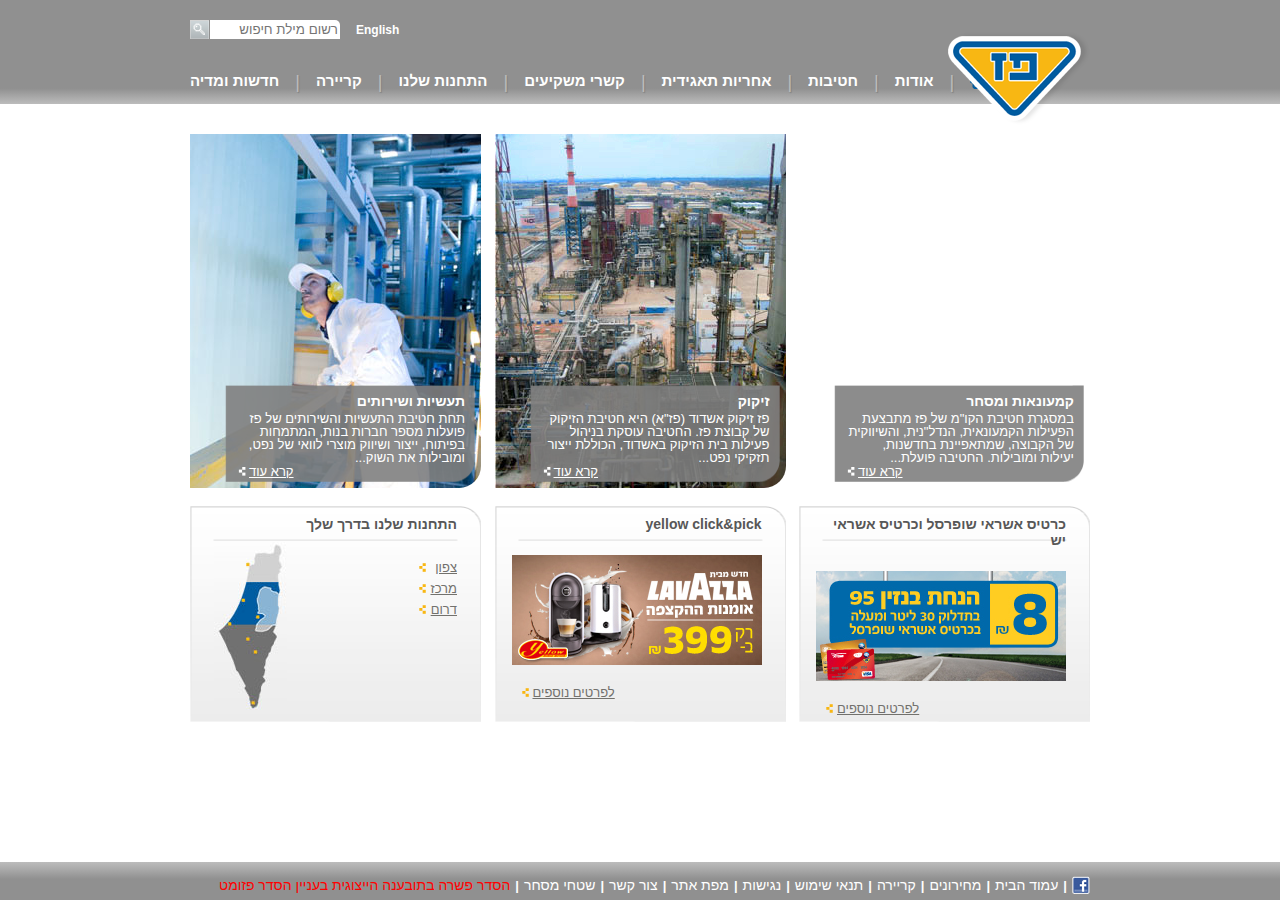
==== index.html @ 3a518678 "Rename paz.html to index.html" ====
<!doctype html>

<html>

<head>
    <link rel="stylesheet" href="style.css">
    <script src="script.js"></script>
</head>

<body>
    <header>
        <div class="header-container">
            <img class="logo" src="../images/paz_logo.png" alt="">
            <div class="row">
                <a class="lang" href="#">English</a>
                <div class="search-box">
                    <input type="text" placeholder="רשום מילת חיפוש">
                    <a href="#"></a>
                </div>
            </div>
            <nav>
                <ul class="menu">
                    <li>
                        <a id="home" href="#"></a>
                    </li>
                    <li class="sep">|</li>
                    <li class="dropdown">
                        <a href="#">אודות</a>
                        <ul class="dropdown-content">
                            <li>
                                <a href="#">אודות</a>
                            </li>
                            <li>
                                <a href="#">היסטוריה</a>
                            </li>
                            <li>
                                <a href="#">חזון וערכים</a>
                            </li>
                            <li>
                                <a href="#">מבנה הקבוצה</a>
                            </li>
                            <li>
                                <a href="#">חברי דירקטוריון</a>
                            </li>
                            <li>
                                <a href="#">הנהלת הקבוצה</a>
                            </li>
                            <li>
                                <a href="#">פרסים והוקרה</a>
                            </li>
                        </ul>
                    </li>
                    <li class="sep">|</li>
                    <li class="dropdown">
                        <a href="#">חטיבות</a>
                        <ul class="dropdown-content">
                            <li>
                                <a href="#">חטיבות</a>
                            </li>
                            <li>
                                <a href="#">קמעונאות ומסחר</a>
                            </li>
                            <li>
                                <a href="#">תעשיות ושירותים</a>
                            </li>
                            <li>
                                <a href="#">זיקוק</a>
                            </li>
                        </ul>
                    </li>
                    <li class="sep">|</li>
                    <li class="dropdown">
                        <a href="#">אחריות תאגידית</a>
                        <ul class="dropdown-content">
                            <li>
                                <a href="#">אחריות תאגידית</a>
                            </li>
                            <li>
                                <a href="#">הקוד האתי</a>
                            </li>
                            <li>
                                <a href="#">מעורבות חברתית</a>
                            </li>
                            <li>
                                <a href="#">נגישות</a>
                            </li>
                            <li>
                                <a href="#">איכות הסביבה ובטיחות</a>
                            </li>
                            <li>
                                <a href="#">דירוג מעלה</a>
                            </li>
                        </ul>
                    </li>
                    <li class="sep">|</li>
                    <li class="dropdown">
                        <a href="#">קשרי משקיעים</a>
                        <ul class="dropdown-content">
                            <li>
                                <a href="#">פרופיל חברה</a>
                            </li>
                            <li>
                                <a href="#">דו"חות כספיים</a>
                            </li>
                            <li>
                                <a href="#">כלים למשקיע</a>
                            </li>
                            <li>
                                <a href="#">נתוני מניה</a>
                            </li>
                            <li>
                                <a href="#">אסיפות כלליות</a>
                            </li>
                        </ul>
                    </li>
                    <li class="sep">|</li>
                    <li class="dropdown">
                        <a href="#">התחנות שלנו</a>
                        <ul class="dropdown-content">
                            <li>
                                <a href="#">התחנות שלנו</a>
                            </li>
                            <li>
                                <a href="#">נגישות מתחמי פז</a>
                            </li>
                            <li>
                                <a href="#">רשימת תחנות</a>
                            </li>
                            <li>
                                <a href="#">מועדונים</a>
                            </li>
                        </ul>
                    </li>
                    <li class="sep">|</li>
                    <li class="dropdown">
                        <a href="#">קריירה</a>
                        <ul class="dropdown-content">
                            <li>
                                <a href="#">לעבוד בפז</a>
                            </li>
                            <li>
                                <a href="#">ניהול תחנת פז</a>
                            </li>
                            <li>
                                <a href="#">קריירה</a>
                            </li>
                        </ul>
                    </li>
                    <li class="sep">|</li>
                    <li class="dropdown">
                        <a href="#">חדשות ומדיה</a>
                        <ul class="dropdown-content">
                            <li>
                                <a href="#">פרסומות</a>
                            </li>
                            <li>
                                <a href="#">הודעות לעיתונות</a>
                            </li>
                        </ul>
                    </li>
                </ul>
            </nav>
        </div>
    </header>

    <main>
        <div class="cards-container">
            <div class="bg-cards">
                <div class="card1">
                    <div class="text-container">
                        <h4 class="card-title">קמעונאות ומסחר</h4>
                        <p class="card-text">במסגרת חטיבת הקו"מ של פז מתבצעת הפעילות הקמעונאית, הנדל"נית, והשיווקית של הקבוצה, שמתאפיינת בחדשנות, יעילות ומובילות. החטיבה פועלת...</p>
                        <a class="card-link" href="#">קרא עוד<i></i></a>
                    </div>
                </div>
                <div class="card2">
                    <div class="text-container">
                        <h4 class="card-title">זיקוק</h4>
                        <p class="card-text">פז זיקוק אשדוד (פז"א) היא חטיבת הזיקוק של קבוצת פז. החטיבה עוסקת בניהול פעילות בית הזיקוק באשדוד, הכוללת ייצור תזקיקי נפט...</p>
                        <a class="card-link" href="#">קרא עוד<i></i></a>
                    </div>
                </div>
                <div class="card3">
                    <div class="text-container">
                        <h4 class="card-title">תעשיות ושירותים</h4>
                        <p class="card-text">תחת חטיבת התעשיות והשירותים של פז פועלות מספר חברות בנות, המתמחות בפיתוח, ייצור ושיווק מוצרי לוואי של נפט, ומובילות את השוק...</p>
                        <a class="card-link" href="#">קרא עוד<i></i></a>
                    </div>
                </div>
            </div>
            <div class="sm-cards">
                <div class="card4">
                    <div class="card-container">
                        <h4 class="card-title">כרטיס אשראי שופרסל וכרטיס אשראי יש</h4>
                        <img class="card-img" src="../images/paz_250x110059890678.jpg">
                        <a class="card-link" href="#">לפרטים נוספים<i></i></a>
                    </div>
                </div>
                <div class="card5">
                    <div class="card-container">
                        <h4 class="card-title">yellow click&pick</h4>
                        <img id="img" class="card-img" src="../images/banner_atar.jpg">
                        <a class="card-link" href="#">לפרטים נוספים<i></i></a>
                    </div>
                </div>
                <div class="card6">
                    <div class="card-container">
                        <h4 class="card-title">התחנות שלנו בדרך שלך</h4>
                        <div class="flex-container">
                            <div class="links-container">
                                <a class="card-link" href="#">צפון<i></i></a>
                                <a class="card-link" href="#">מרכז<i></i></a>
                                <a class="card-link" href="#">דרום<i></i></a>
                            </div>
                            <img class="card-img" src="../images/Untitled-3058756287.jpg">
                        </div>
                    </div>

                </div>
            </div>
        </div>
    </main>

    <footer>
        <div class="footer-container">
            <ul class="footer-menu">
                <li>
                    <a id="fb-link" href="#"></a>
                </li>
                <li class="sep">|</li>
                <li>
                    <a href="#">עמוד הבית</a>
                </li>
                <li class="sep">|</li>
                <li>
                    <a href="#">מחירונים</a>
                </li>
                <li class="sep">|</li>
                <li>
                    <a href="#">קריירה</a>
                </li>
                <li class="sep">|</li>
                <li>
                    <a href="#">תנאי שימוש</a>
                </li>
                <li class="sep">|</li>
                <li>
                    <a href="#">נגישות</a>
                </li>
                <li class="sep">|</li>
                <li>
                    <a href="#">מפת אתר</a>
                </li>
                <li class="sep">|</li>
                <li>
                    <a href="contact.html">צור קשר</a>
                </li>
                <li class="sep">|</li>
                <li>
                    <a href="#">שטחי מסחר</a>
                </li>
                <li class="sep">|</li>
                <li>
                    <a href="#">הסדר פשרה בתובענה הייצוגית בעניין הסדר פזומט</a>
                </li>
            </ul>
        </div>
    </footer>
</body>

</html>
---- style.css ----
* {
    direction: rtl;
}

body {
    margin: 0;
    font-family: Arial, Helvetica, sans-serif;
}

header {
    background: linear-gradient(0deg, rgba(188, 188, 188, 1) 0%, rgba(144, 144, 144, 1) 15%);
}

.footer-container,
.header-container,
main {
    margin: 0 auto;
    width: 900px;
}

.header-container>.row,
.menu,
.search-box,
.footer-menu,
.bg-cards,
.sm-cards,
.links-container {
    display: flex;
}

.header-container>.row,
.menu {
    justify-content: flex-end;
}

.footer-menu {
    justify-content: flex-start;
}

.links-container {
    flex-direction: column;
}

.header-container>.row {
    padding: 20px 0 12px 0;
}

.search-box>input {
    border-top-right-radius: 5px;
    border: none;
    width: 126px;
}

.search-box>a {
    width: 19px;
    height: 19px;
    background: url(../images/search_button.png) no-repeat center;
    margin-right: 1px;
}

ul {
    list-style: none;
}

.menu li a {
    text-decoration: none;
    color: white;
    font-size: 15px;
    font-weight: bold;
    padding: 5px 0;
    display: block;
}

.menu>li>a {
    margin-bottom: 10px;
}

a:hover {
    text-decoration: underline !important;
    color: #005ca0 !important;
}

.lang {
    color: white;
    text-decoration: none;
    font-size: 12px;
    font-weight: bold;
    margin: 3px 0 0 16px;
}

.dropdown-content>li {
    padding: 0 5px;
    border-bottom: 1px solid #bcbcbc;
}

.dropdown-content>li:last-child {
    border-bottom: none;
}

.dropdown-content {
    padding: 0;
    display: none;
    position: absolute;
    background: linear-gradient(0deg, rgba(144, 144, 144, 1) 85%, rgba(188, 188, 188, 1) 100%);
}

.menu .sep {
    color: #bcbcbc;
    text-shadow: 1px 1px 1px gray;
    margin: 0 16px;
    padding: 5px 0;
    font-size: 18px;
}

#home {
    width: 17px;
    height: 15px;
    margin: 2px 0;
    background: url(../images/menu_home_blue.png) no-repeat center;
}

.dropdown>a {
    text-align: center;
}

.dropdown-content>li:hover {
    background-color: #bcbcbc;
}

.dropdown:hover .dropdown-content {
    display: block;
}

.logo {
    position: absolute;
    top: 32px;
}

footer {
    position: fixed;
    bottom: 0;
    width: 100%;
    background: linear-gradient(0deg, rgba(144, 144, 144, 1) 55%, rgba(188, 188, 188, 1) 100%);
}

.footer-menu {
    color: white;
    padding: 0;
    margin: 14px 0 6px 0;
}

.footer-menu>li>a {
    font-size: 14px;
    color: white;
    text-decoration: none;
}

.footer-menu>li:last-child>a {
    color: red;
}

.footer-menu>.sep {
    margin: 0 5px;
    font-weight: 600;
    font-size: 13px;
    margin-top: 2px;
}

#fb-link {
    display: block;
    width: 18px;
    height: 18px;
    background: url(../images/fb_icon.png) no-repeat center;
}

.cards-container {
    margin: 30px 0 68px 0;
}

.card {
    flex: 1;
}

.bg-cards .card1 {
    background: url(../images/1908364606615453350.jpg) no-repeat center;
}

.bg-cards .card2 {
    background: url(../images/Picture-046410251500.jpg) no-repeat center;
}

.bg-cards .card3 {
    background: url(../images/פזקר_-291_354410564000.jpg) no-repeat center;
}

.bg-cards>[class^="card"] {
    width: 291px;
    height: 354px;
    border-bottom-right-radius: 22px;
    display: flex;
    flex-direction: column;
    justify-content: flex-end;
}

.bg-cards {
    color: white;
}

.cards-container .card-title {
    margin: 0;
    font-size: 14px;
}

.bg-cards .card-title {
    margin-bottom: 3px;
}

.card-text {
    font-size: 13px;
    margin: 0;
    line-height: 1;
    padding-left: 3px;
}

.card-link {
    color: white;
    font-size: 13px;
    float: left;
}

.sm-cards .card-link {
    color: #72716d;
}

.bg-cards .text-container {
    padding: 8px 10px 3px 10px;
    margin: 6px;
    background: url(../images/hp_tab_text_bg.png) no-repeat center;
    background-size: cover;
    width: 230px;
}

.sm-cards>[class^="card"] {
    background: url(../images/small_cube_bg.png) no-repeat center;
    background-size: cover;
    width: 291px;
    height: 216px;
}

.sm-cards {
    margin: 18px 0;
}

.sm-cards .card-title {
    color: #575757;
    padding: 10px 0;
}

.card-container {
    padding: 0 24px;
}

.card4 .card-img,
.card5 .card-img {
    margin: 13px 0;
}

.sm-cards .card-link {
    margin: 3px 0;
}

.links-container {
    margin-top: 15px;
    justify-content: flex-start;
}

.bg-cards,
.sm-cards,
.flex-container {
    display: flex;
    justify-content: space-between;
}

.bg-cards .card-link>i {
    background: url(../images/read_more_white.png) no-repeat;
}

.sm-cards .card-link>i {
    background: url(../images/read_more_yellow.png) no-repeat;
}

.card-link:hover>i {
    background: url(../images/read_more_blue.png) no-repeat;
}

.card-link>i {
    width: 8px;
    height: 9px;
    float: left;
    margin: 3px;
}
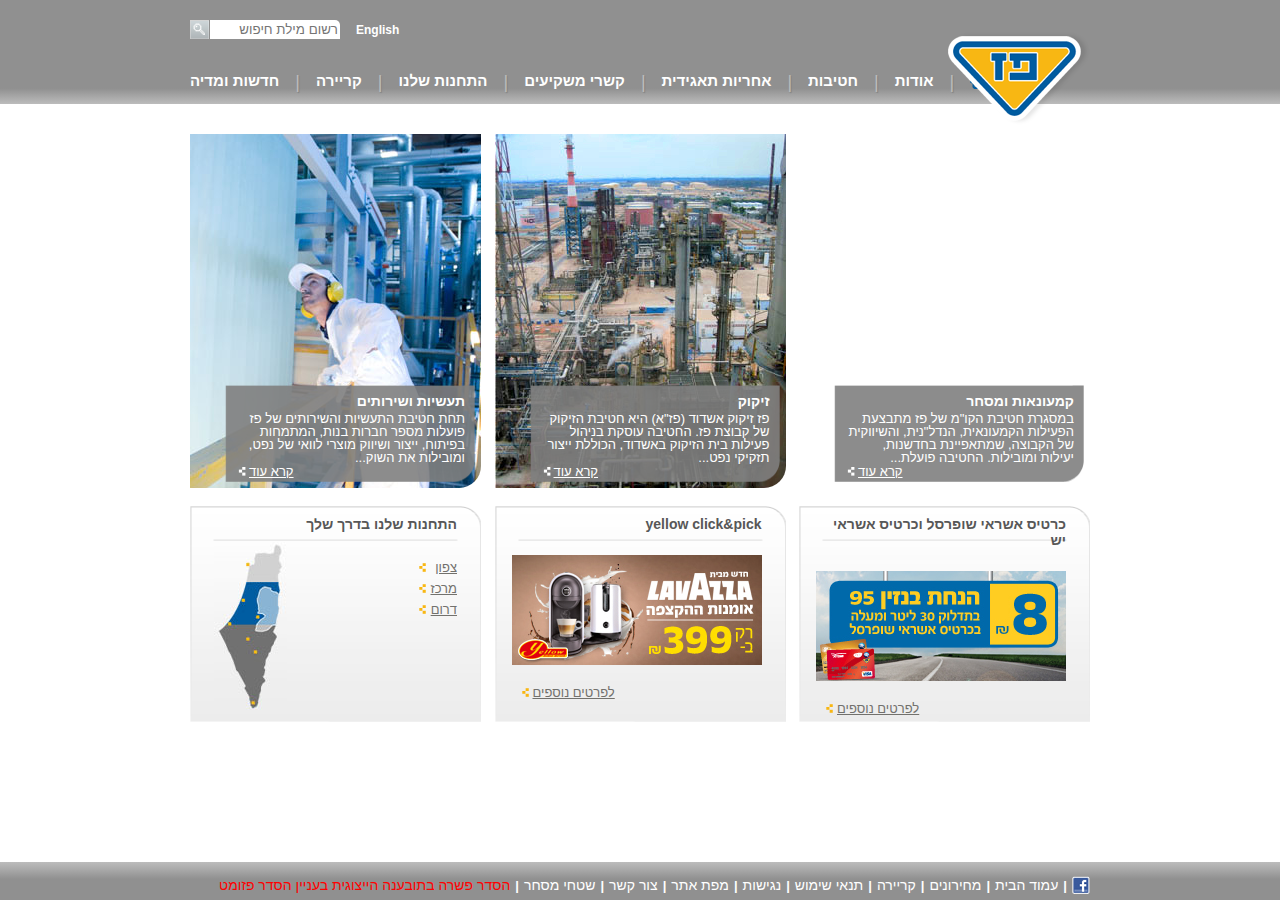
==== commit d6c026ae: "Merge branch 'master' of https://github.com/taliayit/Paz-website" ====
(no text change in the page or its own stylesheets)
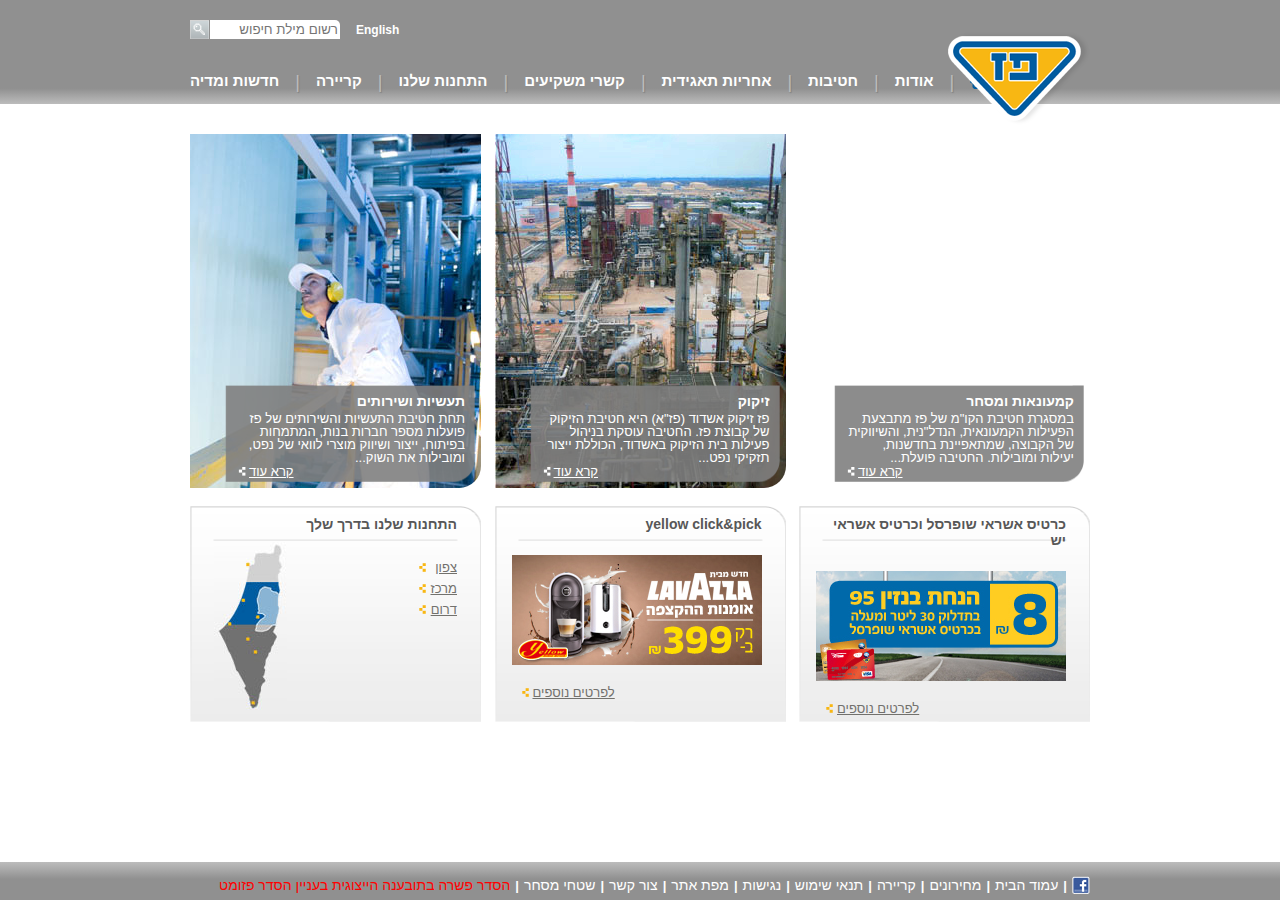
==== commit 770ccdf3: "change images path" ====
--- a/index.html
+++ b/index.html
@@ -10,7 +10,7 @@
 <body>
     <header>
         <div class="header-container">
-            <img class="logo" src="../images/paz_logo.png" alt="">
+            <img class="logo" src="images/paz_logo.png" alt="">
             <div class="row">
                 <a class="lang" href="#">English</a>
                 <div class="search-box">
@@ -192,14 +192,14 @@
                 <div class="card4">
                     <div class="card-container">
                         <h4 class="card-title">כרטיס אשראי שופרסל וכרטיס אשראי יש</h4>
-                        <img class="card-img" src="../images/paz_250x110059890678.jpg">
+                        <img class="card-img" src="images/paz_250x110059890678.jpg">
                         <a class="card-link" href="#">לפרטים נוספים<i></i></a>
                     </div>
                 </div>
                 <div class="card5">
                     <div class="card-container">
                         <h4 class="card-title">yellow click&pick</h4>
-                        <img id="img" class="card-img" src="../images/banner_atar.jpg">
+                        <img id="img" class="card-img" src="images/banner_atar.jpg">
                         <a class="card-link" href="#">לפרטים נוספים<i></i></a>
                     </div>
                 </div>
@@ -212,7 +212,7 @@
                                 <a class="card-link" href="#">מרכז<i></i></a>
                                 <a class="card-link" href="#">דרום<i></i></a>
                             </div>
-                            <img class="card-img" src="../images/Untitled-3058756287.jpg">
+                            <img class="card-img" src="images/Untitled-3058756287.jpg">
                         </div>
                     </div>
 
@@ -268,4 +268,4 @@
     </footer>
 </body>
 
-</html>
+</html>--- a/style.css
+++ b/style.css
@@ -54,7 +54,7 @@
 .search-box>a {
     width: 19px;
     height: 19px;
-    background: url(../images/search_button.png) no-repeat center;
+    background: url(images/search_button.png) no-repeat center;
     margin-right: 1px;
 }
 
@@ -116,7 +116,7 @@
     width: 17px;
     height: 15px;
     margin: 2px 0;
-    background: url(../images/menu_home_blue.png) no-repeat center;
+    background: url(images/menu_home_blue.png) no-repeat center;
 }
 
 .dropdown>a {
@@ -170,7 +170,7 @@
     display: block;
     width: 18px;
     height: 18px;
-    background: url(../images/fb_icon.png) no-repeat center;
+    background: url(images/fb_icon.png) no-repeat center;
 }
 
 .cards-container {
@@ -182,15 +182,15 @@
 }
 
 .bg-cards .card1 {
-    background: url(../images/1908364606615453350.jpg) no-repeat center;
+    background: url(images/1908364606615453350.jpg) no-repeat center;
 }
 
 .bg-cards .card2 {
-    background: url(../images/Picture-046410251500.jpg) no-repeat center;
+    background: url(images/Picture-046410251500.jpg) no-repeat center;
 }
 
 .bg-cards .card3 {
-    background: url(../images/פזקר_-291_354410564000.jpg) no-repeat center;
+    background: url(images/פזקר_-291_354410564000.jpg) no-repeat center;
 }
 
 .bg-cards>[class^="card"] {
@@ -235,13 +235,13 @@
 .bg-cards .text-container {
     padding: 8px 10px 3px 10px;
     margin: 6px;
-    background: url(../images/hp_tab_text_bg.png) no-repeat center;
+    background: url(images/hp_tab_text_bg.png) no-repeat center;
     background-size: cover;
     width: 230px;
 }
 
 .sm-cards>[class^="card"] {
-    background: url(../images/small_cube_bg.png) no-repeat center;
+    background: url(images/small_cube_bg.png) no-repeat center;
     background-size: cover;
     width: 291px;
     height: 216px;
@@ -282,15 +282,15 @@
 }
 
 .bg-cards .card-link>i {
-    background: url(../images/read_more_white.png) no-repeat;
+    background: url(images/read_more_white.png) no-repeat;
 }
 
 .sm-cards .card-link>i {
-    background: url(../images/read_more_yellow.png) no-repeat;
+    background: url(images/read_more_yellow.png) no-repeat;
 }
 
 .card-link:hover>i {
-    background: url(../images/read_more_blue.png) no-repeat;
+    background: url(images/read_more_blue.png) no-repeat;
 }
 
 .card-link>i {
